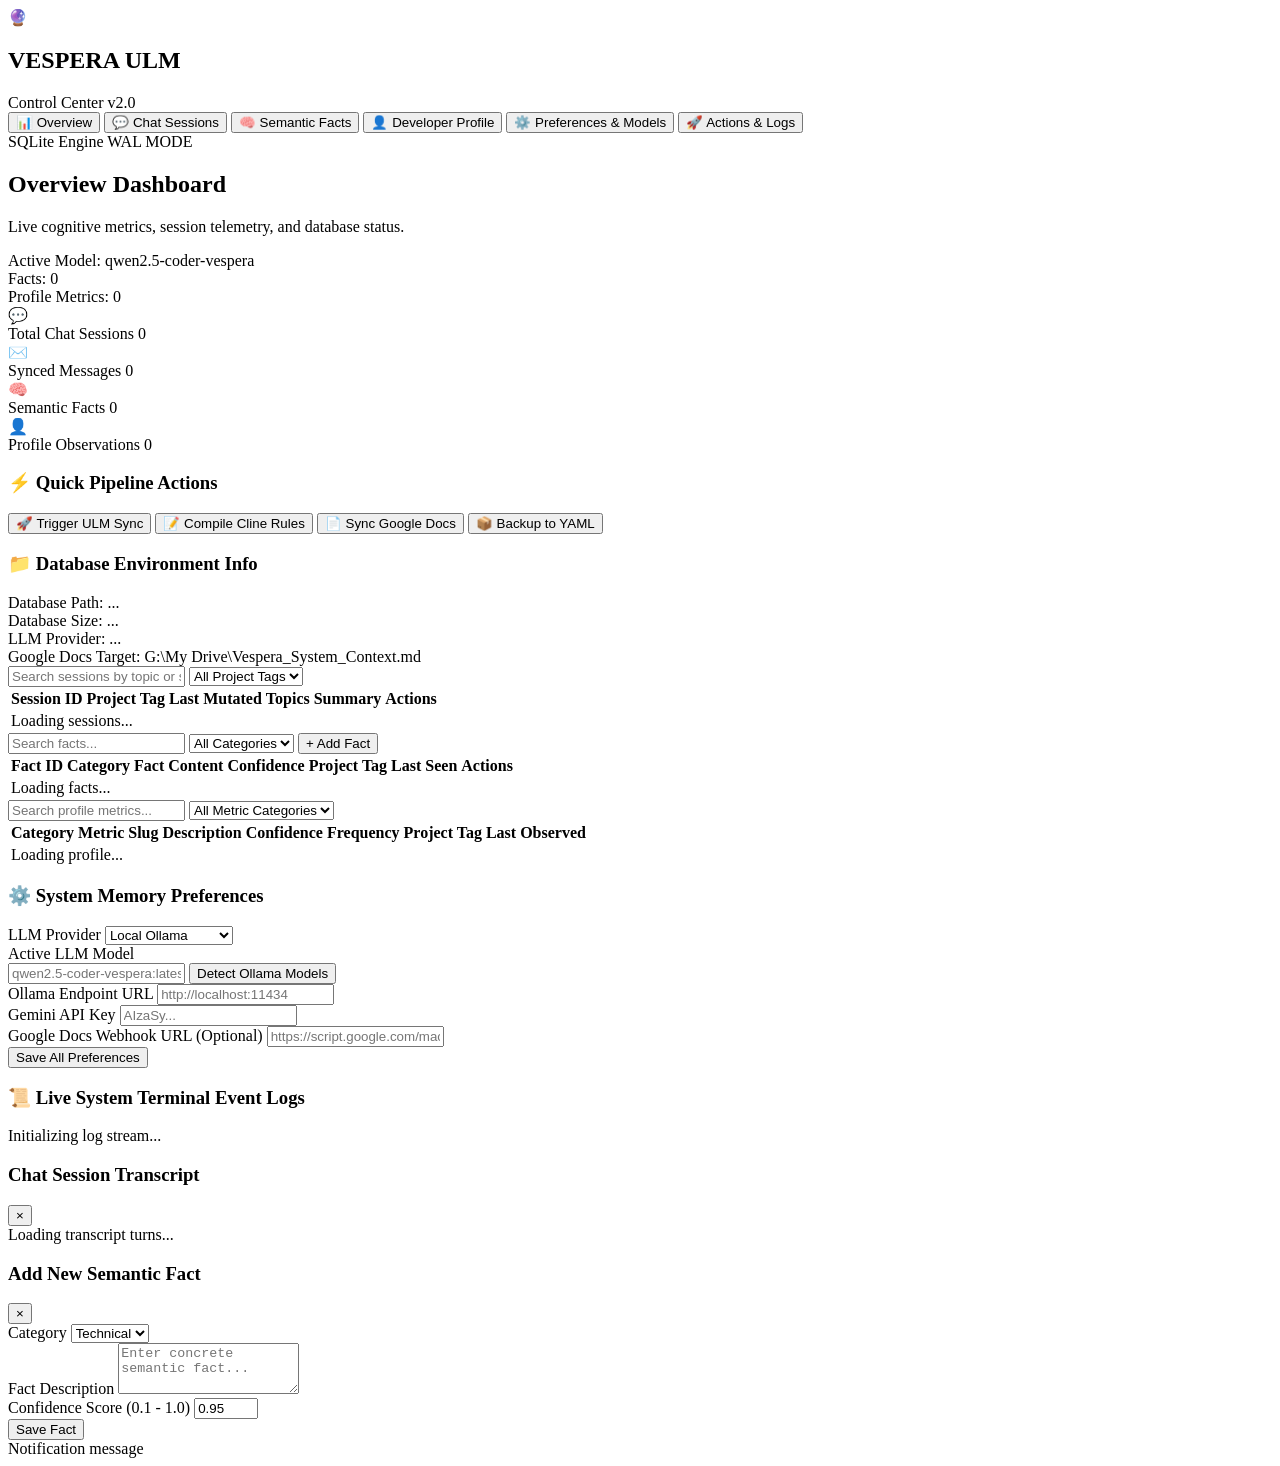
==== frontend/index.html @ ef2c5ae9 "feat(ulm): migrate core memory engine to SQLite WAL, add async wrappers & type annotations - Migrate" ====
<!DOCTYPE html>
<html lang="en">
<head>
    <meta charset="UTF-8">
    <meta name="viewport" content="width=device-width, initial-scale=1.0">
    <title>Vespera ULM Control Center</title>
    <link rel="preconnect" href="https://fonts.googleapis.com">
    <link rel="preconnect" href="https://fonts.gstatic.com" crossorigin>
    <link href="https://fonts.googleapis.com/css2?family=Inter:wght@300;400;500;600;700;800&family=JetBrains+Mono:wght@400;500;700&display=swap" rel="stylesheet">
    <link rel="stylesheet" href="/static/styles.css">
</head>
<body class="dark-theme">
    <div class="app-container">
        <!-- Sidebar Navigation -->
        <aside class="sidebar">
            <div class="brand">
                <div class="brand-icon">🔮</div>
                <div class="brand-text">
                    <h1>VESPERA ULM</h1>
                    <span class="sub-title">Control Center v2.0</span>
                </div>
            </div>

            <nav class="nav-menu">
                <button class="nav-item active" data-tab="dashboard">
                    <span class="icon">📊</span> Overview
                </button>
                <button class="nav-item" data-tab="sessions">
                    <span class="icon">💬</span> Chat Sessions
                </button>
                <button class="nav-item" data-tab="facts">
                    <span class="icon">🧠</span> Semantic Facts
                </button>
                <button class="nav-item" data-tab="profile">
                    <span class="icon">👤</span> Developer Profile
                </button>
                <button class="nav-item" data-tab="settings">
                    <span class="icon">⚙️</span> Preferences & Models
                </button>
                <button class="nav-item" data-tab="actions">
                    <span class="icon">🚀</span> Actions & Logs
                </button>
            </nav>

            <div class="system-status">
                <div class="status-indicator online"></div>
                <div class="status-text">
                    <span class="status-label">SQLite Engine</span>
                    <span class="status-val" id="sb-journal">WAL MODE</span>
                </div>
            </div>
        </aside>

        <!-- Main Content View -->
        <main class="main-content">
            <!-- Header Bar -->
            <header class="topbar">
                <div class="page-title">
                    <h2 id="current-view-title">Overview Dashboard</h2>
                    <p id="current-view-desc">Live cognitive metrics, session telemetry, and database status.</p>
                </div>
                <div class="header-badges">
                    <div class="badge glow-purple">
                        <span class="badge-lbl">Active Model:</span>
                        <span class="badge-val" id="hb-model">qwen2.5-coder-vespera</span>
                    </div>
                    <div class="badge glow-cyan">
                        <span class="badge-lbl">Facts:</span>
                        <span class="badge-val" id="hb-facts">0</span>
                    </div>
                    <div class="badge glow-green">
                        <span class="badge-lbl">Profile Metrics:</span>
                        <span class="badge-val" id="hb-metrics">0</span>
                    </div>
                </div>
            </header>

            <!-- Dynamic Tab Views -->
            <div class="view-container">
                <!-- TAB 1: OVERVIEW DASHBOARD -->
                <section class="tab-view active" id="view-dashboard">
                    <div class="stats-grid">
                        <div class="stat-card">
                            <div class="card-icon cyan">💬</div>
                            <div class="card-info">
                                <span class="card-title">Total Chat Sessions</span>
                                <span class="card-value" id="card-sessions">0</span>
                            </div>
                        </div>
                        <div class="stat-card">
                            <div class="card-icon magenta">✉️</div>
                            <div class="card-info">
                                <span class="card-title">Synced Messages</span>
                                <span class="card-value" id="card-messages">0</span>
                            </div>
                        </div>
                        <div class="stat-card">
                            <div class="card-icon yellow">🧠</div>
                            <div class="card-info">
                                <span class="card-title">Semantic Facts</span>
                                <span class="card-value" id="card-facts">0</span>
                            </div>
                        </div>
                        <div class="stat-card">
                            <div class="card-icon green">👤</div>
                            <div class="card-info">
                                <span class="card-title">Profile Observations</span>
                                <span class="card-value" id="card-profile">0</span>
                            </div>
                        </div>
                    </div>

                    <div class="dashboard-grid">
                        <div class="panel glass-panel flex-1">
                            <div class="panel-header">
                                <h3>⚡ Quick Pipeline Actions</h3>
                            </div>
                            <div class="action-buttons-grid">
                                <button class="btn btn-primary" onclick="triggerAction('sync')">
                                    <span>🚀</span> Trigger ULM Sync
                                </button>
                                <button class="btn btn-secondary" onclick="triggerAction('cline-rules')">
                                    <span>📝</span> Compile Cline Rules
                                </button>
                                <button class="btn btn-secondary" onclick="triggerAction('google-docs')">
                                    <span>📄</span> Sync Google Docs
                                </button>
                                <button class="btn btn-outline" onclick="triggerAction('backup')">
                                    <span>📦</span> Backup to YAML
                                </button>
                            </div>
                        </div>

                        <div class="panel glass-panel flex-1">
                            <div class="panel-header">
                                <h3>📁 Database Environment Info</h3>
                            </div>
                            <div class="env-info-list">
                                <div class="env-row">
                                    <span class="env-label">Database Path:</span>
                                    <span class="env-val code-font" id="env-db-path">...</span>
                                </div>
                                <div class="env-row">
                                    <span class="env-label">Database Size:</span>
                                    <span class="env-val" id="env-db-size">...</span>
                                </div>
                                <div class="env-row">
                                    <span class="env-label">LLM Provider:</span>
                                    <span class="env-val" id="env-provider">...</span>
                                </div>
                                <div class="env-row">
                                    <span class="env-label">Google Docs Target:</span>
                                    <span class="env-val code-font">G:\My Drive\Vespera_System_Context.md</span>
                                </div>
                            </div>
                        </div>
                    </div>
                </section>

                <!-- TAB 2: CHAT SESSIONS -->
                <section class="tab-view" id="view-sessions">
                    <div class="toolbar">
                        <input type="text" id="session-search" class="search-input" placeholder="Search sessions by topic or summary..." onkeyup="filterSessions()">
                        <select id="session-tag-filter" class="select-filter" onchange="filterSessions()">
                            <option value="">All Project Tags</option>
                        </select>
                    </div>
                    <div class="panel glass-panel">
                        <table class="data-table" id="sessions-table">
                            <thead>
                                <tr>
                                    <th>Session ID</th>
                                    <th>Project Tag</th>
                                    <th>Last Mutated</th>
                                    <th>Topics</th>
                                    <th>Summary</th>
                                    <th>Actions</th>
                                </tr>
                            </thead>
                            <tbody id="sessions-tbody">
                                <tr><td colspan="6" class="text-center">Loading sessions...</td></tr>
                            </tbody>
                        </table>
                    </div>
                </section>

                <!-- TAB 3: SEMANTIC FACTS -->
                <section class="tab-view" id="view-facts">
                    <div class="toolbar">
                        <input type="text" id="facts-search" class="search-input" placeholder="Search facts..." onkeyup="filterFacts()">
                        <select id="facts-cat-filter" class="select-filter" onchange="filterFacts()">
                            <option value="">All Categories</option>
                            <option value="technical">Technical</option>
                            <option value="persona">Persona</option>
                        </select>
                        <button class="btn btn-success" onclick="openAddFactModal()">+ Add Fact</button>
                    </div>
                    <div class="panel glass-panel">
                        <table class="data-table" id="facts-table">
                            <thead>
                                <tr>
                                    <th>Fact ID</th>
                                    <th>Category</th>
                                    <th>Fact Content</th>
                                    <th>Confidence</th>
                                    <th>Project Tag</th>
                                    <th>Last Seen</th>
                                    <th>Actions</th>
                                </tr>
                            </thead>
                            <tbody id="facts-tbody">
                                <tr><td colspan="7" class="text-center">Loading facts...</td></tr>
                            </tbody>
                        </table>
                    </div>
                </section>

                <!-- TAB 4: DEVELOPER PROFILE -->
                <section class="tab-view" id="view-profile">
                    <div class="toolbar">
                        <input type="text" id="profile-search" class="search-input" placeholder="Search profile metrics..." onkeyup="filterProfile()">
                        <select id="profile-cat-filter" class="select-filter" onchange="filterProfile()">
                            <option value="">All Metric Categories</option>
                            <option value="milestone">Milestones</option>
                            <option value="strength">Strengths</option>
                            <option value="weakness">Weaknesses</option>
                            <option value="habit">Habits</option>
                            <option value="dynamic">Dynamics</option>
                            <option value="vision">Visions</option>
                            <option value="inquiry">Inquiries</option>
                        </select>
                    </div>
                    <div class="panel glass-panel">
                        <table class="data-table" id="profile-table">
                            <thead>
                                <tr>
                                    <th>Category</th>
                                    <th>Metric Slug</th>
                                    <th>Description</th>
                                    <th>Confidence</th>
                                    <th>Frequency</th>
                                    <th>Project Tag</th>
                                    <th>Last Observed</th>
                                </tr>
                            </thead>
                            <tbody id="profile-tbody">
                                <tr><td colspan="7" class="text-center">Loading profile...</td></tr>
                            </tbody>
                        </table>
                    </div>
                </section>

                <!-- TAB 5: PREFERENCES & SETTINGS -->
                <section class="tab-view" id="view-settings">
                    <div class="panel glass-panel max-w-800">
                        <h3>⚙️ System Memory Preferences</h3>
                        <div class="settings-form">
                            <div class="form-group">
                                <label>LLM Provider</label>
                                <select id="pref-provider" class="form-control">
                                    <option value="local_ollama">Local Ollama</option>
                                    <option value="cloud_gemini">Cloud Gemini API</option>
                                </select>
                            </div>
                            <div class="form-group">
                                <label>Active LLM Model</label>
                                <div class="input-with-btn">
                                    <input type="text" id="pref-model" class="form-control" placeholder="qwen2.5-coder-vespera:latest">
                                    <button class="btn btn-outline" onclick="scanOllamaModels()">Detect Ollama Models</button>
                                </div>
                                <div id="ollama-models-dropdown" class="detected-models-container hidden"></div>
                            </div>
                            <div class="form-group">
                                <label>Ollama Endpoint URL</label>
                                <input type="text" id="pref-endpoint" class="form-control" placeholder="http://localhost:11434">
                            </div>
                            <div class="form-group">
                                <label>Gemini API Key</label>
                                <input type="password" id="pref-gemini-key" class="form-control" placeholder="AIzaSy...">
                            </div>
                            <div class="form-group">
                                <label>Google Docs Webhook URL (Optional)</label>
                                <input type="text" id="pref-webhook-url" class="form-control" placeholder="https://script.google.com/macros/s/.../exec">
                            </div>
                            <button class="btn btn-primary" onclick="savePreferences()">Save All Preferences</button>
                        </div>
                    </div>
                </section>

                <!-- TAB 6: ACTIONS & LOGS -->
                <section class="tab-view" id="view-actions">
                    <div class="panel glass-panel">
                        <h3>📜 Live System Terminal Event Logs</h3>
                        <div class="log-console" id="log-console">
                            <div class="log-entry">Initializing log stream...</div>
                        </div>
                    </div>
                </section>
            </div>
        </main>
    </div>

    <!-- SESSION TRANSCRIPT MODAL -->
    <div class="modal-backdrop hidden" id="transcript-modal">
        <div class="modal-window">
            <div class="modal-header">
                <h3 id="modal-session-title">Chat Session Transcript</h3>
                <button class="modal-close" onclick="closeTranscriptModal()">&times;</button>
            </div>
            <div class="modal-body" id="modal-transcript-body">
                <div class="text-center">Loading transcript turns...</div>
            </div>
        </div>
    </div>

    <!-- ADD FACT MODAL -->
    <div class="modal-backdrop hidden" id="fact-modal">
        <div class="modal-window max-w-500">
            <div class="modal-header">
                <h3>Add New Semantic Fact</h3>
                <button class="modal-close" onclick="closeFactModal()">&times;</button>
            </div>
            <div class="modal-body">
                <div class="form-group">
                    <label>Category</label>
                    <select id="new-fact-cat" class="form-control">
                        <option value="technical">Technical</option>
                        <option value="persona">Persona</option>
                    </select>
                </div>
                <div class="form-group">
                    <label>Fact Description</label>
                    <textarea id="new-fact-text" class="form-control" rows="3" placeholder="Enter concrete semantic fact..."></textarea>
                </div>
                <div class="form-group">
                    <label>Confidence Score (0.1 - 1.0)</label>
                    <input type="number" id="new-fact-conf" class="form-control" value="0.95" step="0.05" min="0.1" max="1.0">
                </div>
                <button class="btn btn-primary w-full" onclick="submitNewFact()">Save Fact</button>
            </div>
        </div>
    </div>

    <!-- Toast Notification -->
    <div class="toast hidden" id="toast">Notification message</div>

    <script src="/static/app.js"></script>
</body>
</html>
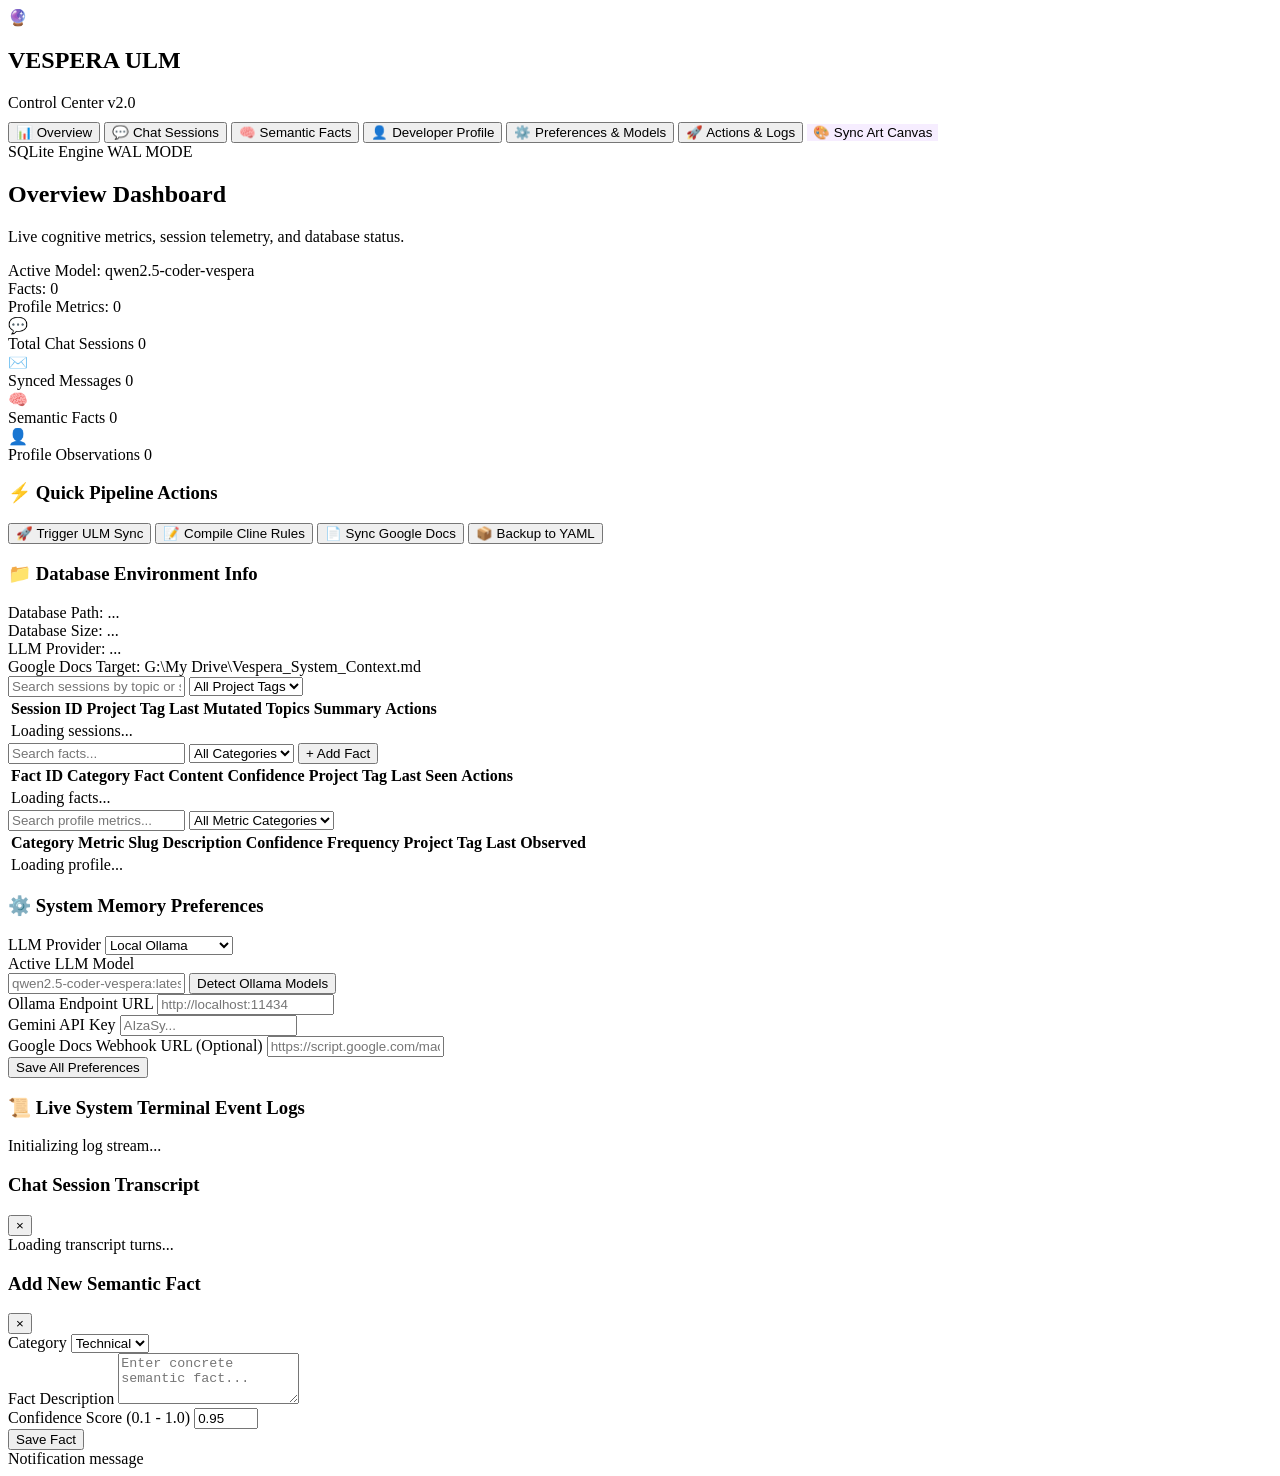
==== commit a120fccf: "feat(ui): add dynamic ComfyUI background skinning and adaptive canvas color palette extraction" ====
--- a/frontend/index.html
+++ b/frontend/index.html
@@ -10,6 +10,7 @@
     <link rel="stylesheet" href="/static/styles.css">
 </head>
 <body class="dark-theme">
+    <div id="bg-dynamic-overlay"></div>
     <div class="app-container">
         <!-- Sidebar Navigation -->
         <aside class="sidebar">
@@ -39,6 +40,9 @@
                 </button>
                 <button class="nav-item" data-tab="actions">
                     <span class="icon">🚀</span> Actions & Logs
+                </button>
+                <button class="nav-item" onclick="updateDynamicBackground()" style="margin-top:12px; border:1px solid var(--border-glow); background:rgba(168,85,247,0.1);">
+                    <span class="icon">🎨</span> Sync Art Canvas
                 </button>
             </nav>
 
